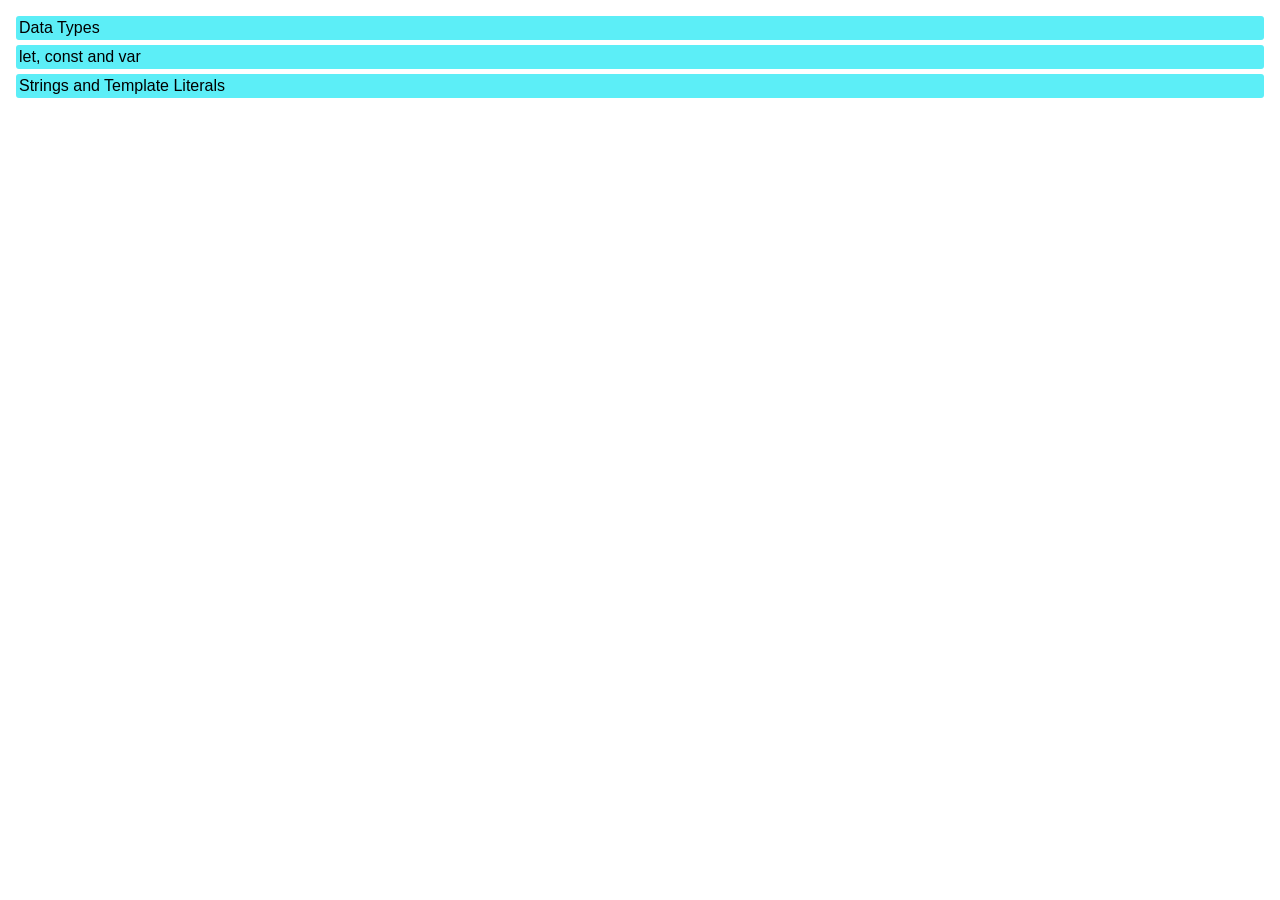
==== index.html @ 2facdd7f "Add new files" ====
<!DOCTYPE html>
<html lang="en">

<head>
    <meta charset="UTF-8">
    <meta http-equiv="X-UA-Compatible" content="IE=edge">
    <meta name="viewport" content="width=device-width, initial-scale=1.0">
    <link rel="stylesheet" href="out/css/style.css">
    <title>Ali Abu Ras JS Study</title>
</head>

<body>
    <div id="AliStudyContainer">

        <div class="sectionButton" id="sectioin1" data-section="section1"> Data Types</div>
        <section class="sectionContent sectionContentHide" id="section1">
            <div class="content">
                There's 7 types of Data Types on Javascript
                <ol>
                    <li>
                        <span class="type">Numbers: </span>
                        <span class="discription"> an integer or a floating-point number </span>
                        <span class="example"> 3, 3.234, 3e-2 etc. </span>
                    </li>

                    <li>
                        <span class="type">String: </span>
                        <span class="discription"> represents textual data </span>
                        <span class="example"> "hello world!" 'hello' </span>
                    </li>


                    <li>
                        <span class="type">Boolean: </span>
                        <span class="discription"> Any of two values: true or false </span>
                        <span class="example"> true and false </span>
                    </li>


                    <li>
                        <span class="type">undefined: </span>
                        <span class="discription"> a data type whose variable is not initialized </span>
                        <span class="example"> let a; </span>
                    </li>


                    <li>
                        <span class="type">null: </span>
                        <span class="discription"> denotes a null value </span>
                        <span class="example"> let a = null; </span>
                    </li>


                    <li>
                        <span class="type">Symbol: </span>
                        <span class="discription"> data type whose instances are unique and immutable </span>
                        <span class="example"> let value = Symbol('hello'); </span>
                    </li>


                    <li>
                        <span class="type">BigInt: </span>
                        <span class="discription"> an integer with arbitrary precision </span>
                        <span class="example"> 900719925124740999n , 1n etc </span>
                    </li>
                </ol>



                <div class="discription">JavaScript is a dynamically typed (loosely typed) language. JavaScript
                    automatically determines the variables' data type for you.

                    It also means that a variable can be of one data type and later it can be changed to another
                    data type.
                    <br>
                    <code>
                        // data is of undefined type<br>
                        let data;<br>
                        // data is of integer type<br>
                        data = 5;<br>
                        // data is of string type<br>
                        data = "JavaScript Programming";<br>
                    </code>
                </div>

                <div class="important"> the VALUE has the type not the variable</div>

                <div class="discription">
                    How to check value type
                    <code>
                        let value = 1; <br>
                        <span class="keyword">typeof</span> value // number
                    </code>
                </div>
            </div>
        </section>


        <div class="sectionButton" id="sectioin2" data-section="section2"> let, const and var</div>
        <section class="sectionContent sectionContentHide" id="section2">
            <div class="content">
                <div class="discription">
                    A <span class="keyword">var</span> variable can be redeclared and updated.
                    <code>
                        <span class="keyword">var</span> points = 50; <br>
                        <span class="keyword">var</span> points = 60;
                     </code>
                </div>


                <div class="discription">
                    A <span class="keyword">let</span> variable be be updated but not redeclared.
                    <code>
                        <span class="keyword">let</span> points = 50;<br>
                        points = 60;
                     </code>
                    but this will create an error
                    <error>
                        let points = 50;<br>
                        let points = 60;<br>
                        // In the console I get an error:<br>
                        Uncaught SyntaxError: Identifier 'points' has already been declared<br>
                    </error>
                </div>


                <div class="discription">
                    A <span class="keyword">const</span> variables cannot be updated. <span class="keyword">let</span>
                    variables are made to be updated.
                    <code>
                        // If I define the const variable:
                        <span class="keyword">const</span> key = 'xyz123';<br>
                        // Then try to redeclare it:<br>
                 </code>

                    <error>
                        key = 'xyz1234'<br>
                        // I get the following error:<br>
                        Uncaught TypeError: Assignment to constant variable.<br>
                    </error>

                </div>
            </div>
        </section>



        <div class="sectionButton" id="sectioin3" data-section="section3"> Strings and Template Literals</div>
        <section class="sectionContent sectionContentHide" id="section3">
            <div class="content">

                <div class="discription">
                    The String object is used to represent and manipulate a sequence of characters.
                    Strings are useful for holding data that can be represented
                    in text form. Some of the most-used operations on strings are to
                    check their length, to build and concatenate them using the + and += string operators,
                    checking for the existence or location of substrings with the <code class="inline">indexOf()</code>
                    method,
                    or extracting substrings with the <code class="inline">substring()</code> method.
                    <code>
                        const string1 = "A string primitive";<br>
                        const string2 = 'Also a string primitive';<br>
                        const string3 = `Yet another string primitive`;<br>
                        const string4 = new String("A String object");<br>
                     </code>

                </div>

                <div class="discription">
                    Template literals are string literals allowing embedded expressions. You can use multi-line strings
                    and string interpolation features with them.
                    They were called "template strings" in prior editions of the ES2015 specification.
                    <code>
                        `string text`<br>
                        `string text line 1<br>
                         string text line 2`<br>
                        `string text ${expression} string text`<br>
                        tag`string text ${expression} string text`<br>
                    </code>

                    <code>
                        let a = 5;<br>
                        let b = 10;<br>
                        console.log(`Fifteen is ${a + b} and<br>
                        not ${2 * a + b}.`);<br>
                        // "Fifteen is 15 and<br>
                        // not 20."<br>
                    </code>

                    <code>
                        const classes = `header ${ isLargeScreen() ? '' :<br>
  `icon-${item.isCollapsed ? 'expander' : 'collapser'}` }`;
                    </code>
                </div>

            </div>
        </section>
    </div>
    <script src="out/js/main.js"></script>
</body>

</html>
---- out/css/style.css ----
html,
body {
  clear: both;
  padding: 0;
  margin: 0;
}

#AliStudyContainer {
  font-size: 16px;
  font-family: "Segoe UI", Tahoma, Geneva, Verdana, sans-serif;
  margin: 16px;
  transition: all 0.5s ease-out;
}
#AliStudyContainer .sectionButton {
  background-color: #5CEEF7;
  padding: 3px;
  border-radius: 3px;
  cursor: pointer;
  margin-bottom: 5px;
}
#AliStudyContainer .sectionButton.selected {
  background-color: #21422E;
  color: #CDF0DB;
}
#AliStudyContainer .content {
  transition: all 0.5s ease-out;
  margin-left: 20px;
  background-color: #CDE0F0;
  padding: 5px;
  border-radius: 5px;
}
#AliStudyContainer .sectionContent {
  transition: opacity 0.5s ease-out;
  margin-bottom: 20px;
}
#AliStudyContainer .sectionContentShow {
  transition: opacity 0.5s ease-out;
  display: block;
  opacity: 1;
}
#AliStudyContainer .sectionContentHide {
  transition: all 0.5s ease-out;
  display: none;
  opacity: 0;
}
#AliStudyContainer .content ol {
  padding: 5px;
  margin-left: 3%;
}
#AliStudyContainer .content ol li {
  margin-bottom: 20px;
}
#AliStudyContainer .type {
  border-radius: 5px;
  padding: 5px;
  background-color: #A8DB99;
  color: #2e2809;
}
#AliStudyContainer .discription {
  border-radius: 5px;
  padding: 5px;
  background-color: #ECAA76;
  color: #342E29;
  margin-bottom: 5px;
}
#AliStudyContainer .example {
  border-radius: 5px;
  padding: 5px;
  background-color: #2e2809;
  color: #f0cb11;
}
#AliStudyContainer code {
  margin: 5px;
  display: block;
  background-color: #eee;
  border-radius: 3px;
  font-family: courier, monospace;
  padding: 0 3px;
}
#AliStudyContainer code.inline {
  display: inline-block;
}
#AliStudyContainer error {
  margin: 5px;
  display: block;
  background-color: #740b0b;
  border-radius: 3px;
  font-family: courier, monospace;
  padding: 0 3px;
  color: blanchedalmond;
}
#AliStudyContainer .important {
  color: #F83906;
  background-color: #2e2809;
  border-radius: 5px;
  text-align: center;
  padding: 5px;
  margin: 10px 0;
}
#AliStudyContainer .keyword {
  color: #3FA1F7;
  font-weight: bold;
}

/*# sourceMappingURL=style.css.map */
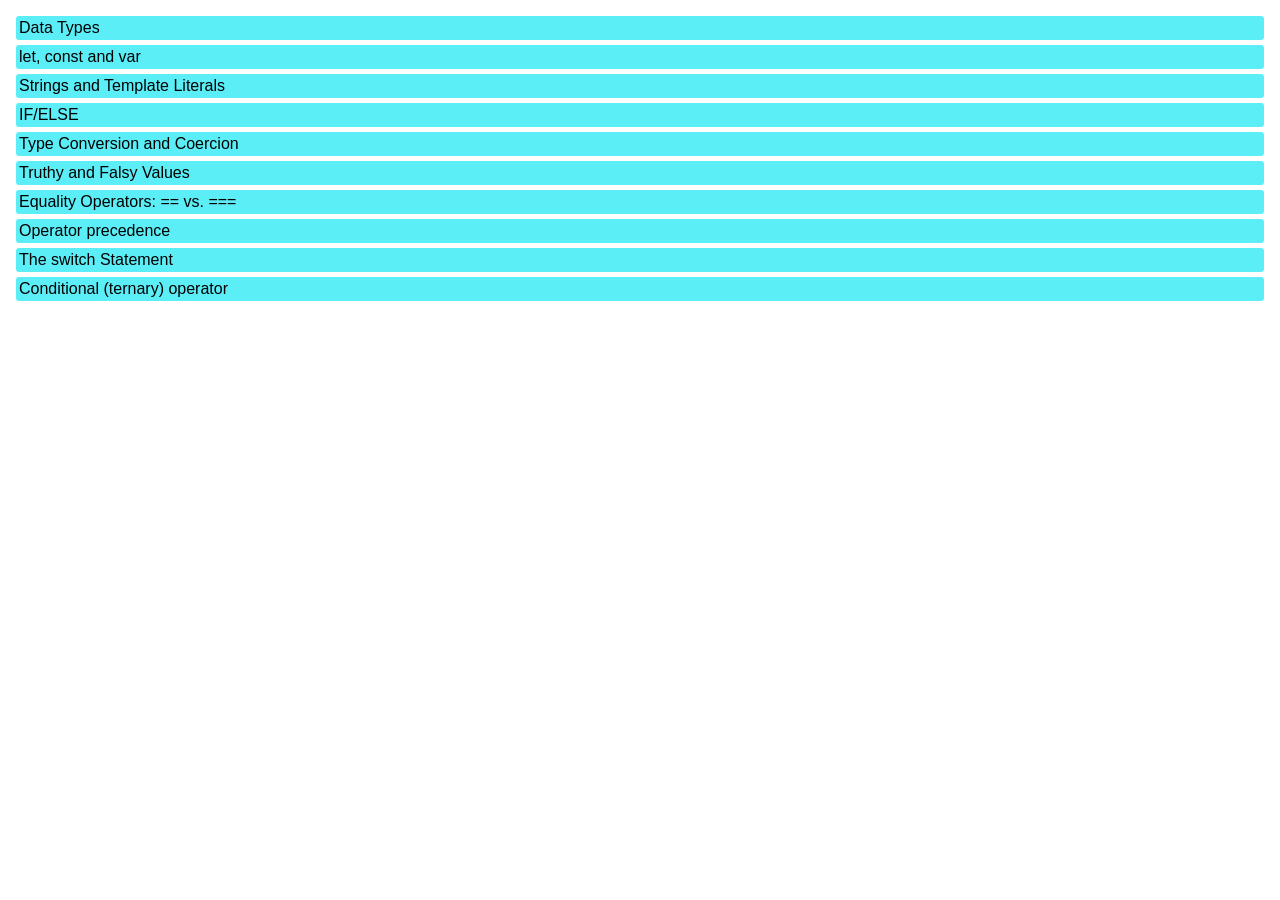
==== commit b2d25930: "add new sections for JS fundamental" ====
--- a/index.html
+++ b/index.html
@@ -72,14 +72,14 @@
 
                     It also means that a variable can be of one data type and later it can be changed to another
                     data type.
-                    <br>
-                    <code>
-                        // data is of undefined type<br>
-                        let data;<br>
-                        // data is of integer type<br>
-                        data = 5;<br>
-                        // data is of string type<br>
-                        data = "JavaScript Programming";<br>
+
+                    <code>
+                        // data is of undefined type
+                        let data;
+                        // data is of integer type
+                        data = 5;
+                        // data is of string type
+                        data = "JavaScript Programming";
                     </code>
                 </div>
 
@@ -88,7 +88,7 @@
                 <div class="discription">
                     How to check value type
                     <code>
-                        let value = 1; <br>
+                        let value = 1; 
                         <span class="keyword">typeof</span> value // number
                     </code>
                 </div>
@@ -102,7 +102,7 @@
                 <div class="discription">
                     A <span class="keyword">var</span> variable can be redeclared and updated.
                     <code>
-                        <span class="keyword">var</span> points = 50; <br>
+                        <span class="keyword">var</span> points = 50; 
                         <span class="keyword">var</span> points = 60;
                      </code>
                 </div>
@@ -110,34 +110,35 @@
 
                 <div class="discription">
                     A <span class="keyword">let</span> variable be be updated but not redeclared.
-                    <code>
-                        <span class="keyword">let</span> points = 50;<br>
-                        points = 60;
-                     </code>
-                    but this will create an error
-                    <error>
-                        let points = 50;<br>
-                        let points = 60;<br>
-                        // In the console I get an error:<br>
-                        Uncaught SyntaxError: Identifier 'points' has already been declared<br>
-                    </error>
-                </div>
-
-
+                    <PRE>
+<code>
+<span class="keyword">let</span> points = 50;
+points = 60;
+</code>
+but this will create an error
+<error>
+let points = 50;
+let points = 60;
+// In the console I get an error:
+    Uncaught SyntaxError: Identifier 'points' has already been declared
+</error>
+</PRE>
+                </div>
                 <div class="discription">
                     A <span class="keyword">const</span> variables cannot be updated. <span class="keyword">let</span>
                     variables are made to be updated.
-                    <code>
-                        // If I define the const variable:
-                        <span class="keyword">const</span> key = 'xyz123';<br>
-                        // Then try to redeclare it:<br>
-                 </code>
-
-                    <error>
-                        key = 'xyz1234'<br>
-                        // I get the following error:<br>
-                        Uncaught TypeError: Assignment to constant variable.<br>
-                    </error>
+                    <PRE>
+<code>
+    // If I define the const variable:
+    <span class="keyword">const</span> key = 'xyz123';
+    // Then try to redeclare it:
+</code>
+<error>
+    key = 'xyz1234'
+    // I get the following error:
+    Uncaught TypeError: Assignment to constant variable.
+</error>
+</PRE>
 
                 </div>
             </div>
@@ -158,10 +159,12 @@
                     method,
                     or extracting substrings with the <code class="inline">substring()</code> method.
                     <code>
-                        const string1 = "A string primitive";<br>
-                        const string2 = 'Also a string primitive';<br>
-                        const string3 = `Yet another string primitive`;<br>
-                        const string4 = new String("A String object");<br>
+<PRE>
+const string1 = "A string primitive";
+const string2 = 'Also a string primitive';
+const string3 = `Yet another string primitive`;
+const string4 = new String("A String object");
+</PRE>
                      </code>
 
                 </div>
@@ -171,30 +174,358 @@
                     and string interpolation features with them.
                     They were called "template strings" in prior editions of the ES2015 specification.
                     <code>
-                        `string text`<br>
-                        `string text line 1<br>
-                         string text line 2`<br>
-                        `string text ${expression} string text`<br>
-                        tag`string text ${expression} string text`<br>
+<PRE>
+`string text`
+`string text line 1
+    string text line 2`
+`string text ${expression} string text`
+tag`string text ${expression} string text`
+</PRE>
                     </code>
 
                     <code>
-                        let a = 5;<br>
-                        let b = 10;<br>
-                        console.log(`Fifteen is ${a + b} and<br>
-                        not ${2 * a + b}.`);<br>
-                        // "Fifteen is 15 and<br>
-                        // not 20."<br>
+                        let a = 5;
+                        let b = 10;
+                        console.log(`Fifteen is ${a + b} and
+                        not ${2 * a + b}.`);
+                        // "Fifteen is 15 and
+                        // not 20."
                     </code>
 
                     <code>
-                        const classes = `header ${ isLargeScreen() ? '' :<br>
-  `icon-${item.isCollapsed ? 'expander' : 'collapser'}` }`;
+                        const classes = `header ${ isLargeScreen() ? '' :
+                                        `icon-${item.isCollapsed ? 'expander' : 'collapser'}` }`;
                     </code>
                 </div>
 
             </div>
         </section>
+
+
+        <div class="sectionButton" id="sectioin4" data-section="section4"> IF/ELSE</div>
+        <section class="sectionContent sectionContentHide" id="section4">
+            <div class="content">
+
+                <div class="discription">
+                    The <span class="keyword">if</span> statement executes a statement <span class="keyword">if</span> a
+                    specified condition is truthy. If the condition is falsy, another statement can be executed.
+                    method,
+                    <code>
+                        <PRE>
+
+function testNum(a) {
+    let result;
+    if (a > 0) {
+        result = 'positive';
+    } else {
+        result = 'NOT positive';
+    }
+    return result;
+    }
+    
+    console.log(testNum(-5));
+    // expected output: "NOT positive"
+                        </PRE>
+                     </code>
+
+                </div>
+
+                <div class="discription">
+                    Multiple <span class="keyword">if...else </span>statements can be nested to create an<span
+                        class="keyword"> else if </span>clause. Note that there is no <span class="keyword"> elseif
+                    </span> (in one word) keyword in JavaScript.
+                    <code>
+                        <PRE>
+if (condition1)
+    statement1
+else if (condition2)
+    statement2
+else if (condition3)
+    statement3
+    ...
+else
+    statementN
+                          </PRE>
+                     </code>
+                    <code>
+                        <PRE>
+if (cipher_char === from_char) {
+    result = result + to_char;
+    x++;
+} else {
+    result = result + clear_char;
+}
+                          </PRE>
+                     </code>
+                    <code>
+                        <PRE>
+if (x > 50) {
+    /* do something */
+} else if (x > 5) {
+    /* do something */
+} else {
+    /* do something */
+}
+                          </PRE>
+                     </code>
+                </div>
+            </div>
+        </section>
+
+
+
+        <div class="sectionButton" id="sectioin5" data-section="section5"> Type Conversion and Coercion </div>
+        <section class="sectionContent sectionContentHide" id="section5">
+            <div class="content">
+
+                <div class="discription">
+                    Type coercion is the automatic or implicit conversion of values from one data type to another (such
+                    as strings to numbers). Type conversion is similar to type coercion because they both convert values
+                    from one data type to another with one key difference — type coercion is implicit whereas type
+                    conversion can be either implicit or explicit.
+<PRE>
+<code>
+const value1 = '5';
+const value2 = 9;
+let sum = value1 + value2;
+console.log(sum);
+sum = Number(value1) + value2;
+</code>   
+<code>
+let num1 = '9';
+let num2 = 9;
+console.log('num1+num2=', num1+num2);// num1+num2 = 99
+</code>   
+<code>
+let num1 = '10';
+let num2 = 9;
+console.log('num1-num2=', num1-num2);// num1-num2 = 1
+</code> 
+<code>
+let num1 = '10';
+let num2 = 9;
+console.log('num1*num2=', num1*num2);// num1*num2 = 90
+</code>  
+</PRE>
+
+                </div>
+            </div>
+        </section>
+
+
+        <div class="sectionButton" id="sectioin6" data-section="section6"> Truthy and Falsy Values </div>
+        <section class="sectionContent sectionContentHide" id="section6">
+            <div class="content">
+
+                <div class="discription">
+                    In JavaScript, a truthy value is a value that is considered true when encountered in a Boolean context. All values are truthy unless they are defined as falsy (i.e., except for <code class="inline">false, 0, -0, 0n, "", null, undefined, and NaN).</code>
+JavaScript uses type coercion in Boolean contexts.
+Examples of truthy values in JavaScript (which will be coerced to true in boolean contexts, and thus execute the if block):
+<PRE>
+<code>
+if (true)
+if ({})
+if ([])
+if (42)
+if ("0")
+if ("false")
+if (new Date())
+if (-42)
+if (12n)
+if (3.14)
+if (-3.14)
+if (Infinity)
+if (-Infinity)
+</code>   
+</PRE>
+
+                </div>
+            </div>
+        </section>
+
+
+
+        <div class="sectionButton" id="sectioin7" data-section="section7">  Equality Operators: == vs. === </div>
+        <section class="sectionContent sectionContentHide" id="section7">
+            <div class="content">
+
+                <div class="discription">
+                    The strict equality <code class="inline">operator (===)</code> behaves identically to the abstract equality operator <code class="inline">operator (==)</code> except no type conversion is done, and the types must be the same to be considered equal.
+                    The <code class="inline">==</code>  operator will compare for equality after doing any necessary type conversions. The <code class="inline">===</code>  operator will not do the conversion, so if two values are not the same type <code class="inline">===</code>  will simply return false. Both are equally quick.
+                    JavaScript has two sets of equality operators: <code class="inline">===</code>  and <code class="inline">!==</code> , and their evil twins <code class="inline">==</code>  and <code class="inline">!=</code> , The good ones work the way you would expect. If the two operands are of the same type and have the same value, then <code class="inline">===</code>  produces true and <code class="inline">!==</code>  produces false. The evil twins do the right thing when the operands are of the same type, but if they are of different types, they attempt to coerce the values. the rules by which they do that are complicated and unmemorable. These are some of the interesting cases:
+<PRE>
+<code>
+    '' == '0'           // false
+    0 == ''             // true
+    0 == '0'            // true
+    
+    false == 'false'    // false
+    false == '0'        // true
+    
+    false == undefined  // false
+    false == null       // false
+    null == undefined   // true
+    
+    ' \t\r\n ' == 0     // true
+</code>   
+<code>
+    var a = [1,2,3];
+    var b = [1,2,3];
+    
+    var c = { x: 1, y: 2 };
+    var d = { x: 1, y: 2 };
+    
+    var e = "text";
+    var f = "te" + "xt";
+    
+    a == b            // false
+    a === b           // false
+    
+    c == d            // false
+    c === d           // false
+    
+    e == f            // true
+    e === f           // true
+</code>   
+<code>
+    "abc" == new String("abc")    // true
+    "abc" === new String("abc")   // false
+</code> 
+</PRE>
+
+                </div>
+            </div>
+        </section>
+
+
+
+        <div class="sectionButton" id="sectioin8" data-section="section8">  Operator precedence </div>
+        <section class="sectionContent sectionContentHide" id="section8">
+            <div class="content">
+
+                <div class="discription">
+                    The precedence of operators determines the order they are applied when evaluating an expression. You can override operator precedence by using parentheses.
+                    The following table describes the precedence of operators, from highest to lowest.
+<PRE>
+<code>
+    member	. []
+    call / create instance	() new
+    negation/increment	! ~ - + ++ -- typeof void delete
+    multiply/divide	* / %
+    addition/subtraction	+ -
+    bitwise shift	<< >> >>>
+    relational	< <= > >= in instanceof
+    equality	== != === !==
+    bitwise-and	&
+    bitwise-xor	^
+    bitwise-or	|
+    logical-and	&&
+    logical-or	||
+    conditional	?:
+    assignment	= += -= *= /= %= <<= >>= >>>= &= ^= |= &&= ||= ??=
+    comma	,
+</code> 
+</PRE>
+
+                </div>
+            </div>
+        </section>
+
+
+        <div class="sectionButton" id="sectioin9" data-section="section9"> The switch Statement </div>
+        <section class="sectionContent sectionContentHide" id="section9">
+            <div class="content">
+
+                <div class="discription">
+                    The <code class="inline">switch</code>  statement evaluates an expression, matching the expression's value to a <code class="inline">case</code>  clause, and executes statements associated with that <code class="inline">case</code> , as well as statements in cases that follow the matching case.
+<PRE>
+<code>
+    const expr = 'Papayas';
+    switch (expr) {
+      case 'Oranges':
+        console.log('Oranges are $0.59 a pound.');
+        break;
+      case 'Mangoes':
+      case 'Papayas':
+        console.log('Mangoes and papayas are $2.79 a pound.');
+        // expected output: "Mangoes and papayas are $2.79 a pound."
+        break;
+      default:
+        console.log(`Sorry, we are out of ${expr}.`);
+    }
+</code> 
+<code>
+    const expr = 'Papayas';
+    switch (expr) {
+      case 'Oranges':
+        console.log('Oranges are $0.59 a pound.');
+        break;
+      case 'Mangoes':
+      case 'Papayas':
+        console.log('Mangoes and papayas are $2.79 a pound.');
+        // expected output: "Mangoes and papayas are $2.79 a pound."
+        break;
+      default:
+        console.log(`Sorry, we are out of ${expr}.`);
+    }
+</code>
+</PRE>
+
+                </div>
+            </div>
+        </section>
+
+
+        <div class="sectionButton" id="sectioin10" data-section="section10"> Conditional (ternary) operator </div>
+        <section class="sectionContent sectionContentHide" id="section10">
+            <div class="content">
+
+                <div class="discription">
+
+                    The conditional (ternary) operator is the only JavaScript operator that takes three operands: a condition followed by a question mark <code class="inline">(?)</code> , then an expression to execute if the condition is truthy followed by a colon <code class="inline">(:)</code>, and finally the expression to execute if the condition is falsy. This operator is frequently used as a shortcut for the <code class="inline">if</code> statement.
+
+
+<PRE>
+<code>
+    function getFee(isMember) {
+        return (isMember ? '$2.00' : '$10.00');
+      }
+      
+      console.log(getFee(true));
+      // expected output: "$2.00"
+      
+      console.log(getFee(false));
+      // expected output: "$10.00"
+      
+      console.log(getFee(null));
+      // expected output: "$10.00"
+</code> 
+<code>
+    function example(…) {
+        return condition1 ? value1
+             : condition2 ? value2
+             : condition3 ? value3
+             : value4;
+    }
+    
+    // Equivalent to:
+    
+    function example(…) {
+        if (condition1) { return value1; }
+        else if (condition2) { return value2; }
+        else if (condition3) { return value3; }
+        else { return value4; }
+    }
+</code>
+</PRE>
+
+                </div>
+            </div>
+        </section>
+
+
+
+        
     </div>
     <script src="out/js/main.js"></script>
 </body>
--- a/out/css/style.css
+++ b/out/css/style.css
@@ -36,12 +36,19 @@
 #AliStudyContainer .sectionContentShow {
   transition: opacity 0.5s ease-out;
   display: block;
-  opacity: 1;
+  -webkit-animation: fadeInFromNone 0.5s ease-out;
+  -moz-animation: fadeInFromNone 0.5s ease-out;
+  -o-animation: fadeInFromNone 0.5s ease-out;
+  animation: fadeInFromNone 0.5s ease-out;
 }
 #AliStudyContainer .sectionContentHide {
-  transition: all 0.5s ease-out;
+  transition: opacity 0.5s ease-out;
   display: none;
-  opacity: 0;
+  opacity: 0px;
+  -webkit-animation: fadeOutFrom100 0.5s ease-out;
+  -moz-animation: fadeOutFrom100 0.5s ease-out;
+  -o-animation: fadeOutFrom100 0.5s ease-out;
+  animation: fadeOutFrom100 0.5s ease-out;
 }
 #AliStudyContainer .content ol {
   padding: 5px;
@@ -101,5 +108,117 @@
   color: #3FA1F7;
   font-weight: bold;
 }
+@-webkit-keyframes fadeInFromNone {
+  0% {
+    display: none;
+    opacity: 0;
+  }
+  1% {
+    display: block;
+    opacity: 0;
+  }
+  100% {
+    display: block;
+    opacity: 1;
+  }
+}
+@-moz-keyframes fadeInFromNone {
+  0% {
+    display: none;
+    opacity: 0;
+  }
+  1% {
+    display: block;
+    opacity: 0;
+  }
+  100% {
+    display: block;
+    opacity: 1;
+  }
+}
+@-o-keyframes fadeInFromNone {
+  0% {
+    display: none;
+    opacity: 0;
+  }
+  1% {
+    display: block;
+    opacity: 0;
+  }
+  100% {
+    display: block;
+    opacity: 1;
+  }
+}
+@keyframes fadeInFromNone {
+  0% {
+    display: none;
+    opacity: 0;
+  }
+  1% {
+    display: block;
+    opacity: 0;
+  }
+  100% {
+    display: block;
+    opacity: 1;
+  }
+}
+@-webkit-keyframes fadeOutFrom100 {
+  0% {
+    display: block;
+    opacity: 1;
+  }
+  1% {
+    display: none;
+    opacity: 0;
+  }
+  100% {
+    display: none;
+    opacity: 0;
+  }
+}
+@-moz-keyframes fadeOutFrom100 {
+  0% {
+    display: block;
+    opacity: 1000;
+  }
+  1% {
+    display: block;
+    opacity: 100;
+  }
+  100% {
+    display: none;
+    opacity: 0;
+  }
+}
+@-o-keyframes fadeOutFrom100 {
+  0% {
+    display: block;
+    opacity: 100;
+  }
+  1% {
+    display: block;
+    opacity: 100;
+  }
+  100% {
+    display: none;
+    opacity: 0;
+  }
+}
+@keyframes fadeOutFrom100 {
+  0% {
+    display: block;
+    opacity: 1;
+  }
+  1% {
+    display: block;
+    opacity: 1;
+  }
+  100% {
+    display: none;
+    opacity: 0;
+  }
+}
 
 /*# sourceMappingURL=style.css.map */
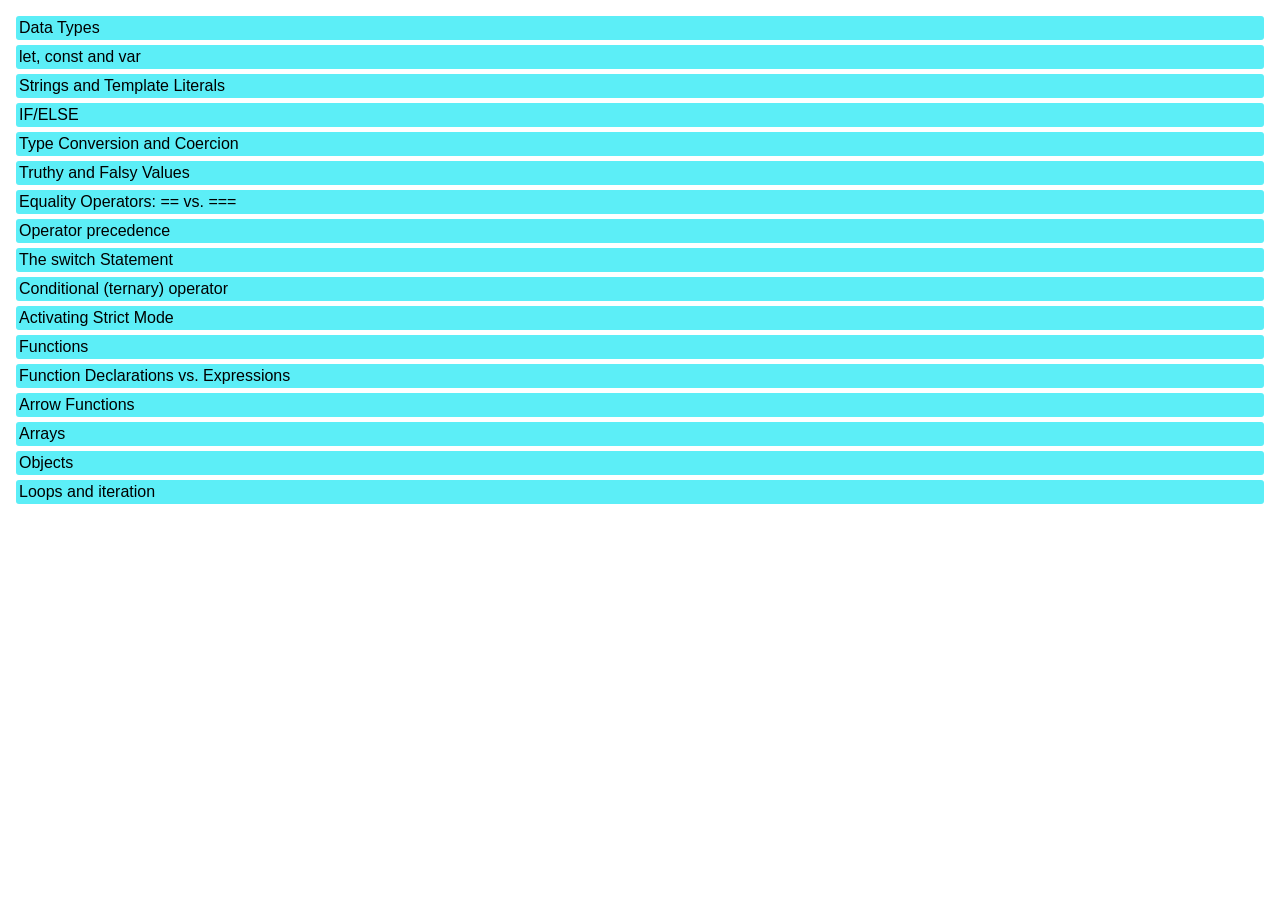
==== commit c4106406: "add new sections Array objects loops" ====
--- a/index.html
+++ b/index.html
@@ -523,9 +523,581 @@
             </div>
         </section>
 
-
+        <div class="sectionButton" id="sectioin11" data-section="section11"> Activating Strict Mode </div>
+        <section class="sectionContent sectionContentHide" id="section11">
+            <div class="content">
+
+                <div class="discription">
+
+                    JavaScript's strict mode, introduced in ECMAScript 5, is a way to opt in to a restricted variant of JavaScript, thereby implicitly opting-out of "sloppy mode". Strict mode isn't just a subset: it intentionally has different semantics from normal code. Browsers not supporting strict mode will run strict mode code with different behavior from browsers that do, so don't rely on strict mode without feature-testing for support for the relevant aspects of strict mode. Strict mode code and non-strict mode code can coexist, so scripts can opt into strict mode incrementally.
+<br>
+<br>
+Strict mode makes several changes to normal JavaScript semantics:
+<ol>
+    <li>Eliminates some JavaScript silent errors by changing them to throw errors.</li>
+    <li>Fixes mistakes that make it difficult for JavaScript engines to perform optimizations: strict mode code can sometimes be made to run faster than identical code that's not strict mode.</li>
+    <li>Prohibits some syntax likely to be defined in future versions of ECMAScript.</li>
+</ol>
+
+<br>
+<h3>Invoking strict mode</h3><br>
+To invoke strict mode for an entire script, put the exact statement "use strict"; (or 'use strict';) before any other statements.
+
+<PRE>
+<code>
+// Whole-script strict mode syntax
+'use strict';
+var v = "Hi! I'm a strict mode script!";
+</code> 
+<code>
+function strict() {
+    // Function-level strict mode syntax
+    'use strict';
+    function nested() { return 'And so am I!'; }
+    return "Hi!  I'm a strict mode function!  " + nested();
+}
+function notStrict() { return "I'm not strict."; }    
+</code>
+<code>
+function strict() {
+    // because this is a module, I'm strict by default
+}
+export default strict;    
+</code>
+<code>
+'use strict';
+
+// Assignment to a non-writable global
+var undefined = 5; // throws a TypeError
+var Infinity = 5; // throws a TypeError
+
+// Assignment to a non-writable property
+var obj1 = {};
+Object.defineProperty(obj1, 'x', { value: 42, writable: false });
+obj1.x = 9; // throws a TypeError
+
+// Assignment to a getter-only property
+var obj2 = { get x() { return 17; } };
+obj2.x = 5; // throws a TypeError
+
+// Assignment to a new property on a non-extensible object
+var fixed = {};
+Object.preventExtensions(fixed);
+fixed.newProp = 'ohai'; // throws a TypeError    
+</code>
+<code>
+'use strict';
+var sum = 015 + // !!! syntax error
+            197 +
+            142;
+
+var sumWithOctal = 0o10 + 8;
+console.log(sumWithOctal); // 16    
+</code>
+<code>
+(function() {
+    'use strict';
+
+    false.true = '';         // TypeError
+    (14).sailing = 'home';   // TypeError
+    'with'.you = 'far away'; // TypeError
+
+})();    
+</code>
+</PRE>
+
+                </div>
+            </div>
+        </section>
+
+
+
+
+        <div class="sectionButton" id="sectioin12" data-section="section12"> Functions </div>
+        <section class="sectionContent sectionContentHide" id="section12">
+            <div class="content">
+
+                <div class="discription">
+
+                    Functions are one of the fundamental building blocks in JavaScript. A function in JavaScript is similar to a procedure—a set of statements that performs a task or calculates a value, but for a procedure to qualify as a function, it should take some input and return an output where there is some obvious relationship between the input and the output. To use a function, you must define it somewhere in the scope from which you wish to call it.
+
+<br>
+<h3>Defining functions</h3><br>
+<h3>Function declarations</h3>
+A function definition (also called a function declaration, or function statement) consists of the function keyword, followed by:
+<ol>
+    <li>The name of the function.</li>
+    <li>A list of parameters to the function, enclosed in parentheses and separated by commas.</li>
+    <li>The JavaScript statements that define the function, enclosed in curly brackets, {...}.</li>
+</ol>
+<PRE>
+<code>
+function square(number) {
+    return number * number;
+}
+</code> 
+<code>
+function strict() {
+    // Function-level strict mode syntax
+    'use strict';
+    function nested() { return 'And so am I!'; }
+    return "Hi!  I'm a strict mode function!  " + nested();
+}
+function notStrict() { return "I'm not strict."; }    
+</code>
+<code>
+function myFunc(theObject) {
+    theObject.make = 'Toyota';
+}
+
+var mycar = {make: 'Honda', model: 'Accord', year: 1998};
+var x, y;
+
+x = mycar.make; // x gets the value "Honda"
+
+myFunc(mycar);
+y = mycar.make; // y gets the value "Toyota"
+                // (the make property was changed by the function)  
+</code>
+</PRE>
+
+                </div>
+            </div>
+        </section>
+
+
+
+        <div class="sectionButton" id="sectioin13" data-section="section13"> Function Declarations vs. Expressions </div>
+        <section class="sectionContent sectionContentHide" id="section13">
+            <div class="content">
+
+                <div class="discription">
+                    Function expressions
+                    While the function declaration above is syntactically a statement, functions can also be created by a function expression.
+
+                    Such a function can be anonymous; it does not have to have a name. For example, the function square could have been defined as:
+<PRE>
+<code>
+const square = function(number) { return number * number }
+var x = square(4) // x gets the value 16
+    
+</code> 
+However, a name can be provided with a function expression. Providing a name allows the function to refer to itself, and also makes it easier to identify the function in a debugger's stack traces:
+<code>
+const factorial = function fac(n) { return n < 2 ? 1 : n * fac(n - 1) }
+console.log(factorial(3))
+</code>
+Function expressions are convenient when passing a function as an argument to another function. The following example shows a map function that should receive a function as first argument and an array as second argument. 
+<code>
+function map(f, a) {
+    let result = []; // Create a new Array
+    let i; // Declare variable
+    for (i = 0; i != a.length; i++)
+        result[i] = f(a[i]);
+    return result;
+}
+const f = function(x) {
+    return x * x * x;
+}
+let numbers = [0, 1, 2, 5, 10];
+let cube = map(f,numbers);
+console.log(cube);
+</code>
+</PRE>
+
+<h3>Calling functions</h3>
+Defining a function does not execute it. Defining it names the function and specifies what to do when the function is called.<br>
+Calling the function actually performs the specified actions with the indicated parameters. For example, if you define the function square, you could call it as follows:
+<PRE>
+<code>
+square(5);
+</code>
+The preceding statement calls the function with an argument of 5. The function executes its statements and returns the value 25.<BR>
+Functions must be in scope when they are called, but the function declaration can be hoisted (appear below the call in the code), as in this example:
+<code>
+console.log(square(5));
+/* ... */
+function square(n) { return n * n }    
+</code>
+The scope of a function is the function in which it is declared (or the entire program, if it is declared at the top level). <br>
+Note: This works only when defining the function using the above syntax (i.e. <code class='inline'>function funcName(){}</code>). The code below will not work.<br>
+This means that function hoisting only works with function declarations—not with function expressions.<br>
+<error>
+<PRE>
+console.log(square)    // square is hoisted with an initial value undefined. 
+console.log(square(5)) // Uncaught TypeError: square is not a function 
+const square = function(n) { 
+    return n * n; 
+}     
+</PRE>
+</error>
+
+
+</PRE>
+
+
+                </div>
+            </div>
+        </section>
 
         
+
+
+        <div class="sectionButton" id="sectioin14" data-section="section14"> Arrow Functions</div>
+        <section class="sectionContent sectionContentHide" id="section14">
+            <div class="content">
+
+                <div class="discription">
+                    Arrow functions – also called “fat arrow” functions, from CoffeeScript (a transcompiled language) — are a more concise syntax for writing function expressions. They utilize a new token, <code class="inline">=></code>, that looks like a fat arrow. Arrow functions are anonymous and change the way <code class="inline">this</code> binds in functions.
+                    <br>
+                    Arrow functions make our code more concise, and simplify function scoping and the this keyword. They are one-line mini functions which work much like Lambdas in other languages like C# or Python. By using arrow functions, we avoid having to type the function keyword, return keyword (it’s implicit in arrow functions), and curly brackets.
+                    <h3>Using Arrow Functions</h3><br>
+                    Basic Syntax with Multiple Parameters (from MDN)
+                    <PRE>
+<code>
+// (param1, param2, paramN) => expression
+
+// ES5
+var multiplyES5 = function(x, y) {
+    return x * y;
+};
+// ES6
+const multiplyES6 = (x, y) => { return x * y };    
+</code> 
+The arrow function example above allows a developer to accomplish the same result with fewer lines of code and approximately half the typing.
+Curly brackets aren’t required if only one expression is present. The preceding example could also be written as:
+<code>
+const multiplyES6 = (x, y) => x * y;
+</code>
+<h3>Basic Syntax with One Parameter</h3><br>
+Parentheses are optional when only one parameter is present
+<code>
+//ES5
+var phraseSplitterEs5 = function phraseSplitter(phrase) {
+    return phrase.split(' ');
+};
+
+//ES6
+const phraseSplitterEs6 = phrase => phrase.split(" ");
+
+console.log(phraseSplitterEs6("ES6 Awesomeness"));  // ["ES6", "Awesomeness"]
+</code>
+</PRE>
+
+<h3>No Parameters</h3><br>
+Parentheses are required when no parameters are present.
+<PRE>
+<code>
+//ES5
+var docLogEs5 = function docLog() {
+    console.log(document);
+};
+
+//ES6
+var docLogEs6 = () => { console.log(document); };
+docLogEs6();
+</code>
+</PRE>
+
+
+                </div>
+            </div>
+        </section>
+
+
+        <div class="sectionButton" id="sectioin15" data-section="section15"> Arrays</div>
+        <section class="sectionContent sectionContentHide" id="section15">
+            <div class="content">
+
+                <div class="discription">
+                    Arrays are list-like objects whose prototype has methods to perform traversal and mutation operations. Neither the length of a JavaScript array nor the types of its elements are fixed. Since an array's length can change at any time, and data can be stored at non-contiguous locations in the array, JavaScript arrays are not guaranteed to be dense; this depends on how the programmer chooses to use them. In general, these are convenient characteristics; but if these features are not desirable for your particular use, you might consider using typed arrays.<br>
+                    Arrays cannot use strings as element indexes (as in an associative array) but must use integers. Setting or accessing via non-integers using bracket notation (or dot notation) will not set or retrieve an element from the array list itself, but will set or access a variable associated with that array's object property collection. The array's object properties and list of array elements are separate, and the array's traversal and mutation operations cannot be applied to these named properties.
+                    <PRE>
+<code>
+let fruits = ['Apple', 'Banana']
+console.log(fruits.length)
+// 2
+</code> 
+<code>
+let first = fruits[0]
+// Apple
+
+let last = fruits[fruits.length - 1]
+// Banana
+</code>
+<code>
+fruits.forEach(function(item, index, array) {
+    console.log(item, index)
+})
+// Apple 0
+// Banana 1
+</code>
+</PRE>
+<PRE>
+<code>
+let newLength = fruits.push('Orange')
+// ["Apple", "Banana", "Orange"]
+let last = fruits.pop() // remove Orange (from the end)
+// ["Apple", "Banana"]
+let first = fruits.shift() // remove Apple from the front
+// ["Banana"]
+let newLength = fruits.unshift('Strawberry') // add to the front
+// ["Strawberry", "Banana"]
+
+fruits.push('Mango')
+// ["Strawberry", "Banana", "Mango"]
+
+let pos = fruits.indexOf('Banana')
+// 1
+
+
+let removedItem = fruits.splice(pos, 1) // this is how to remove an item
+
+// ["Strawberry", "Mango"]
+
+
+
+
+let vegetables = ['Cabbage', 'Turnip', 'Radish', 'Carrot']
+console.log(vegetables)
+// ["Cabbage", "Turnip", "Radish", "Carrot"]
+
+let pos = 1
+let n = 2
+
+let removedItems = vegetables.splice(pos, n)
+// this is how to remove items, n defines the number of items to be removed,
+// starting at the index position specified by pos and progressing toward the end of array.
+
+console.log(vegetables)
+// ["Cabbage", "Carrot"] (the original array is changed)
+
+console.log(removedItems)
+// ["Turnip", "Radish"]
+
+
+let shallowCopy = fruits.slice() // this is how to make a copy
+// ["Strawberry", "Mango"]
+
+
+
+let arr = ['this is the first element', 'this is the second element', 'this is the last element']
+console.log(arr[0])              // logs 'this is the first element'
+console.log(arr[1])              // logs 'this is the second element'
+console.log(arr[arr.length - 1]) // logs 'this is the last element'
+
+
+
+const array1 = [1, 2, 3];
+
+console.log(array1.includes(2));
+// expected output: true
+
+const pets = ['cat', 'dog', 'bat'];
+
+console.log(pets.includes('cat'));
+// expected output: true
+
+console.log(pets.includes('at'));
+// expected output: false
+</code>
+</PRE>
+
+
+                </div>
+            </div>
+        </section>
+
+ 
+        <div class="sectionButton" id="sectioin16" data-section="section16"> Objects</div>
+        <section class="sectionContent sectionContentHide" id="section16">
+            <div class="content">
+
+                <div class="discription">
+                    JavaScript is designed on a simple object-based paradigm. An object is a collection of properties, and a property is an association between a name (or key) and a value. A property's value can be a function, in which case the property is known as a method. In addition to objects that are predefined in the browser, you can define your own objects. This chapter describes how to use objects, properties, functions, and methods, and how to create your own objects.                    <br>
+                    Like all JavaScript variables, both the object name (which could be a normal variable) and property name are case sensitive. You can define a property by assigning it a value. For example, let's create an object named myCar and give it properties named make, model, and year as follows:
+<PRE>
+<code>
+var myCar = new Object();
+myCar.make = 'Ford';
+myCar.model = 'Mustang';
+myCar.year = 1969;
+</code> 
+</PRE>
+
+The above example could also be written using an object initializer, which is a comma-delimited list of zero or more pairs of property names and associated values of an object, enclosed in curly braces <code class="inline">({})</code>:
+<PRE>
+<code>
+var myCar = {
+    make: 'Ford',
+    model: 'Mustang',
+    year: 1969
+};
+</code>
+</PRE>
+
+Unassigned properties of an object are <code class="inline">undefined</code> (and not <code class="inline">null</code> ).
+<PRE>
+<code>
+myCar.color; // undefined
+</code>
+</PRE>
+Properties of JavaScript objects can also be accessed or set using a bracket notation (for more details see property accessors). Objects are sometimes called associative arrays, since each property is associated with a string value that can be used to access it. So, for example, you could access the properties of the myCar object as follows:
+<PRE>
+<code>
+myCar['make'] = 'Ford';
+myCar['model'] = 'Mustang';
+myCar['year'] = 1969;  
+</code>
+</PRE>
+An object property name can be any valid JavaScript string, or anything that can be converted to a string, including the empty string. However, any property name that is not a valid JavaScript identifier (for example, a property name that has a space or a hyphen, or that starts with a number) can only be accessed using the square bracket notation. This notation is also very useful when property names are to be dynamically determined (when the property name is not determined until runtime). Examples are as follows:
+<PRE>
+<code>
+// four variables are created and assigned in a single go,
+// separated by commas
+var myObj = new Object(),
+    str = 'myString',
+    rand = Math.random(),
+    obj = new Object();
+
+myObj.type              = 'Dot syntax';
+myObj['date created']   = 'String with space';
+myObj[str]              = 'String value';
+myObj[rand]             = 'Random Number';
+myObj[obj]              = 'Object';
+myObj['']               = 'Even an empty string';
+
+console.log(myObj);
+</code>
+</PRE>
+
+
+                </div>
+            </div>
+        </section>
+
+
+
+
+
+         
+        <div class="sectionButton" id="sectioin17" data-section="section17"> Loops and iteration
+        </div>
+        <section class="sectionContent sectionContentHide" id="section17">
+            <div class="content">
+
+                <div class="discription">
+                    Loops offer a quick and easy way to do something repeatedly. This chapter of the JavaScript Guide introduces the different iteration statements available to JavaScript. <br>
+You can think of a loop as a computerized version of the game where you tell someone to take X steps in one direction, then Y steps in another. For example, the idea "Go five steps to the east" could be expressed this way as a loop:
+<PRE>
+<code>
+for (let step = 0; step < 5; step++) {
+    // Runs 5 times, with values of step 0 through 4.
+    console.log('Walking east one step');
+}
+</code> 
+</PRE>
+for statement
+<PRE>
+<code>
+function howMany(selectObject) {
+    let numberSelected = 0;
+    for (let i = 0; i < selectObject.options.length; i++) {
+        if (selectObject.options[i].selected) {
+        numberSelected++;
+        }
+    }
+    return numberSelected;
+}
+let btn = document.getElementById('btn');
+btn.addEventListener('click', function() {
+alert('Number of options selected: ' + howMany(document.selectForm.musicTypes));
+});
+</code>
+</PRE>
+do...while statement
+<PRE>
+<code>
+let i = 0;
+do {
+    i += 1;
+    console.log(i);
+} while (i < 5);
+</code>
+</PRE>
+while statement
+<PRE>
+<code>
+let n = 0;
+let x = 0;
+while (n < 3) {
+    n++;
+    x += n;
+}
+</code>
+<error>
+// Infinite loops are bad!
+while (true) {
+    console.log('Hello, world!');
+}
+</error>
+</PRE>
+<h3>labeled statement</h3>
+A label provides a statement with an identifier that lets you refer to it elsewhere in your program. For example, you can use a label to identify a loop, and then use the break or continue statements to indicate whether a program should interrupt the loop or continue its execution.
+<PRE>
+<code>
+label :
+    statement
+</code>
+</PRE>
+The value of <code class="inline">label</code> may be any JavaScript identifier that is not a reserved word. The statement that you identify with a <code class="inline">label</code> may be any statement.
+<PRE>
+<code>
+markLoop:
+while (theMark === true) {
+    doSomething();
+}
+</code>
+</PRE>
+<h3>for...in statement</h3>
+The <code class="inline">for...in</code> statement iterates a specified variable over all the enumerable properties of an object. For each distinct property, JavaScript executes the specified statements. A <code class="inline">for...in </code>  statement looks as follows:
+<PRE>
+<code>
+for (variable in object)
+    statement
+//
+function dump_props(obj, obj_name) {
+    let result = '';
+    for (let i in obj) {
+        result += obj_name + '.' + i + ' = ' + obj[i] + '<br>';
+    }
+    result += '<hr>';
+    return result;
+    }
+</code>
+</PRE>
+<h3>for...of statement</h3>
+The <code class="inline">for...of</code> statement creates a loop Iterating over iterable objects (including Array, Map, Set, arguments object and so on), invoking a custom iteration hook with statements to be executed for the value of each distinct property.
+The following example shows the difference between a <code class="inline">for...of</code> loop and a <code class="inline">for...in </code> loop. While <code class="inline">for...in</code> iterates over property names, <code class="inline">for...of</code> iterates over property values:
+<PRE>
+<code>
+const arr = [3, 5, 7];
+arr.foo = 'hello';
+
+for (let i in arr) {
+    console.log(i); // logs "0", "1", "2", "foo"
+}
+
+for (let i of arr) {
+    console.log(i); // logs 3, 5, 7
+}
+</code>
+</PRE>
+
+                </div>
+            </div>
+        </section>
+
     </div>
     <script src="out/js/main.js"></script>
 </body>
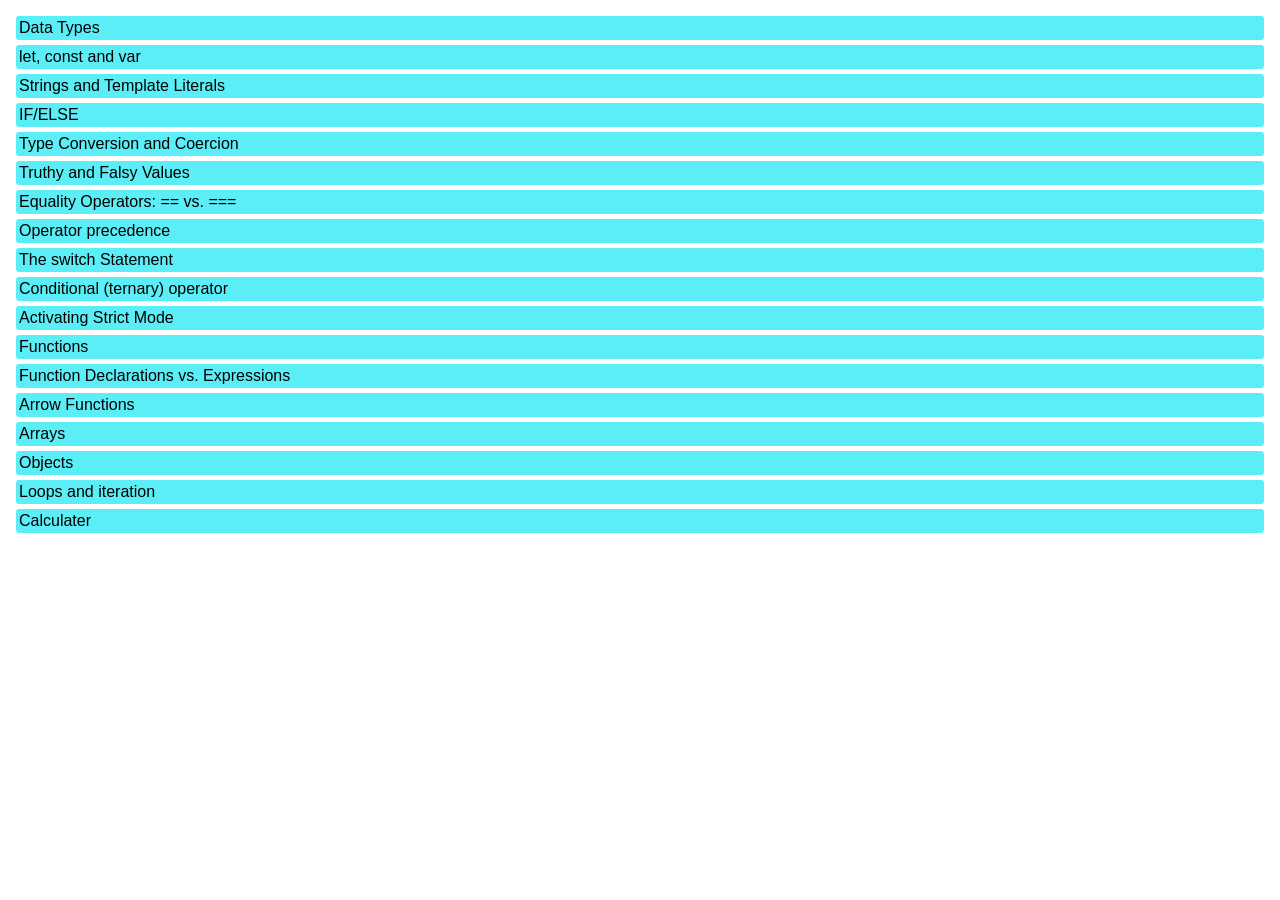
==== commit fa1040c5: "add JS basic and calcluater" ====
--- a/index.html
+++ b/index.html
@@ -1098,6 +1098,55 @@
             </div>
         </section>
 
+
+
+
+
+
+
+
+        <div class="sectionButton" id="sectioin18" data-section="section18"> Calculater
+        </div>
+        <section class="sectionContent sectionContentHide" id="section18">
+            <div class="content">
+
+                <div class="discription">
+                  <form class="caluclater" id="form">
+                      <div class="input">
+                          <input type="text" value="0" id="calcInput">
+                      </div>
+                      <div class="buttonsContainer">
+                        <div class="btnNumbersRow">
+                            <button value="9" data-calc="calc3" id="btn9" name='9'>9</button>
+                            <button value="8" data-calc="calc3" id="btn8" name='8'>8</button>
+                            <button value="7" data-calc="calc3" id="btn7" name='7'>7</button>
+                        </div>
+                        <div class="btnNumbersRow">
+                            <button value="4" data-calc="calc3" id="btn4" name='4'>4</button>
+                            <button value="5" data-calc="calc3" id="btn5" name='5'>5</button>
+                            <button value="6" data-calc="calc3" id="btn6" name='6'>6</button>
+                        </div>
+                        <div class="btnNumbersRow">
+                            <button value="1" data-calc="calc3" id="btn1" name='1'>1</button>
+                            <button value="2" data-calc="calc3" id="btn2" name='2'>2</button>
+                            <button value="3" data-calc="calc3" id="btn3" name='3'>3</button>
+                        </div>
+                        <div class="btnNumbersRow">
+                            <button class='' data-calc="calc3" value="0" id="btn0" name='0'>0</button>
+                            <button class='' data-calc="calc3" value="c" id="btn0" name='c'>c</button>
+                            <button class='' data-calc="calc3" value="=" id="btn=" name='='>=</button>
+                            </div>
+                      </div>
+                      <div class="operations">
+                        <button value="+" id="btn+" data-calc="calc3" name='+'>+</button>
+                        <button value="-" id="btn-" data-calc="calc3" name='-'>-</button>
+                        <button value="/" id="btn/" data-calc="calc3" name='/'>/</button>
+                        <button value="x" id="btnx" data-calc="calc3" name='x'>x</button>
+                      </div>
+                  </form>
+                </div>
+            </div>
+        </section>        
     </div>
     <script src="out/js/main.js"></script>
 </body>
--- a/out/css/style.css
+++ b/out/css/style.css
@@ -108,6 +108,23 @@
   color: #3FA1F7;
   font-weight: bold;
 }
+#AliStudyContainer .caluclater button {
+  width: 35px;
+  height: 35px;
+}
+#AliStudyContainer .caluclater .buttonsContainer,
+#AliStudyContainer .caluclater .operations {
+  display: inline-block;
+}
+#AliStudyContainer .caluclater .operations button {
+  display: block;
+}
+#AliStudyContainer .caluclater .btnstyle1 {
+  width: 35px;
+}
+#AliStudyContainer .caluclater .btnstyle2 {
+  width: 75px;
+}
 @-webkit-keyframes fadeInFromNone {
   0% {
     display: none;
